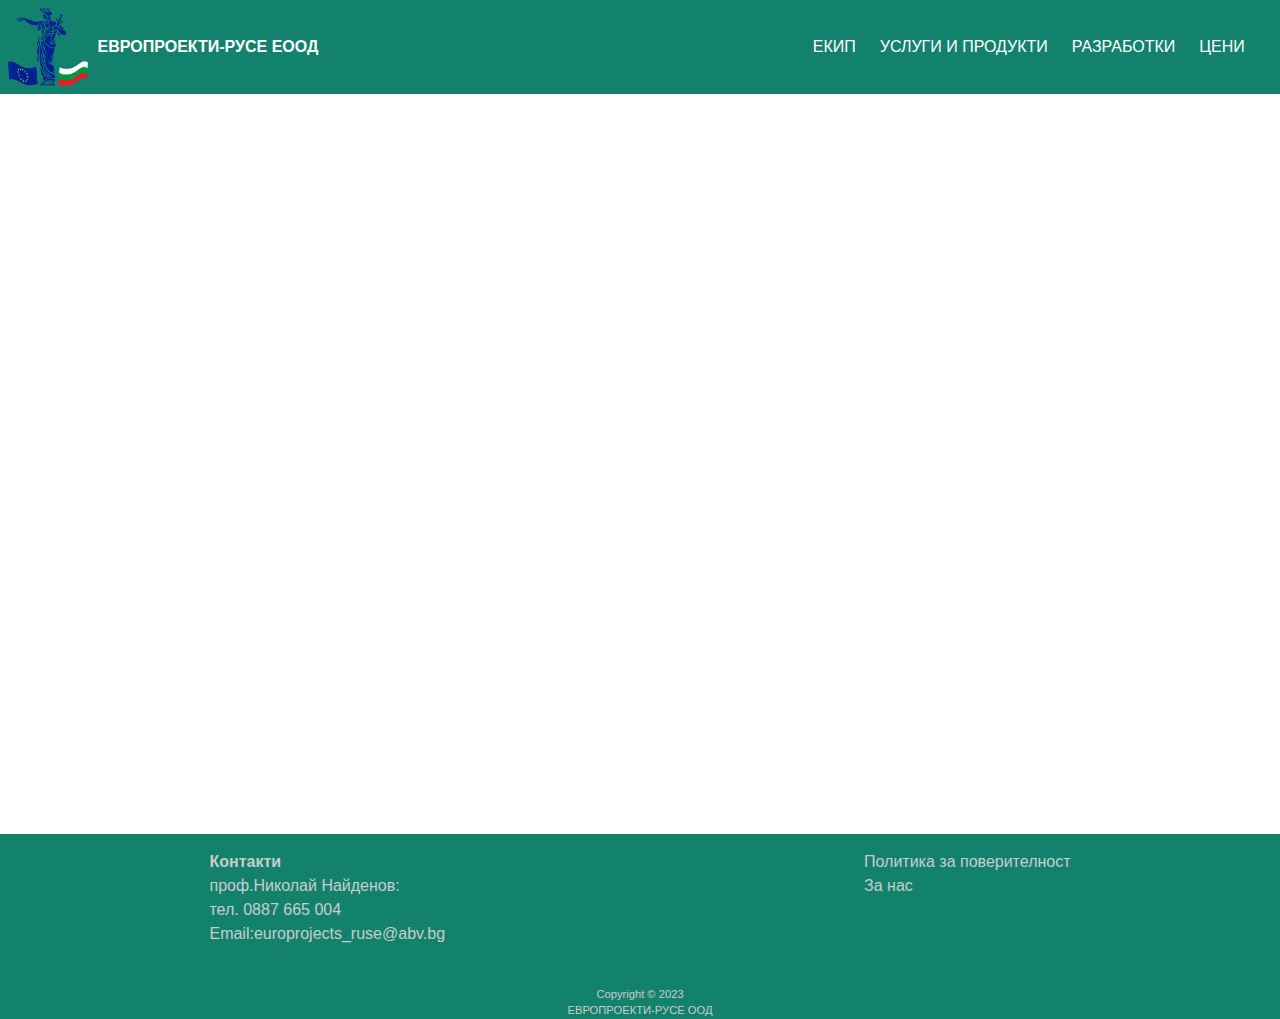
==== index.html @ 71455b79 "Update index.html" ====
<!DOCTYPE html>
<html lang="en">

<head>
    <meta charset="UTF-8">
    <meta name="viewport" content="width=device-width, initial-scale=1.0">
    <link rel="stylesheet" href="./euro-projects/styles/site.css">
    <title>ЕВРОПРОЕКТИ-РУСЕ</title>
</head>

<body>

    <div class="site">

        <header class="site-header">
            <div class="container">
                <div class="logo">
                    <!-- <img src="./euro-projects/images/Ruse-logo.svg" alt="Ruse-logo"> -->
                    <img src="./euro-projects/images/ruse-logo2.png" alt="Ruse-logo">
                    <div class="logo-content">
                        <a href="./euro-projects/home.html">ЕВРОПРОЕКТИ-РУСЕ ЕООД</a>
                        <!-- <span>ЕВРОПРОЕКТИ-РУСЕ ООД</span> -->
                    </div>
                </div>
                <nav class="site-nav">
                    <ul>
                        <li><a href="./euro-projects/team.html">ЕКИП</a></li>
                        <li><a href="./euro-projects/products.html">УСЛУГИ И ПРОДУКТИ</a></li>
                        <li><a href="">РАЗРАБОТКИ</a></li>
                        <li><a href="">ЦЕНИ</a></li>
                    </ul>
                </nav>
            </div>
        </header>

        <main>

            <div class="home-site">
                <h1>Консултиране, управление на проекти и маркетинг в замеделието</h1>
                <div class="container">
                    <aside class="logo-list">
                        <ul>
                            <li class="interreg"><a href="https://interregrobg.eu/en/"><img src="./euro-projects/images/interreg-logo.jpg" alt=""></a></li>
                            <li><img src="./euro-projects/images/logo-4.png" alt=""><a href="https://www.eufunds.bg/bg/vomr/node/12158">СПРЗСР</a></li>
                            <li><img src="./euro-projects/images/logo-4.png" alt=""><a href="https://www.eufunds.bg/bg/ophrd">ОП 'РЧР'</a></li>
                            <li><img src="./euro-projects/images/logo-4.png" alt=""><a href="https://www.eea.europa.eu/bg/about-us/who">ОП 'ОС'</a></li>
                            <li><img src="./euro-projects/images/logo-4.png" alt=""><a href="https://opic.bg/">ОП 'ИК'</a></li>
                            <li><img src="./euro-projects/images/logo-4.png" alt=""><a href="https://www.eufunds.bg/bg/opgg">Добро Управление</a></li>
                        </ul>
                    </aside>
                    <div class="home-content">
                        <div class="home-img">
                            <img src="./euro-projects/images/map-3.png" alt="">
                            <h2>Балансирано и устойчиво развитие на бизнеса и общностите в селските райони</h2>
                        </div>
                    </div>
                </div>
            </div>
        </main>

        <div class="site-footer">
            <div class="container">
                <div class="contacts">
                    <span>Контакти</span>
                    <ul>
                        <li>проф.Николай Найденов:</li>
                        <li>тел. 0887 665 004</li>
                        <li>Email:europrojects_ruse@abv.bg</li>
                    </ul>
                </div>
                <div class="about-us">
                    <ul>
                        <li><a href="">Политика за поверителност</a></li>
                        <li><a href="">За нас</a></li>
                    </ul>
                </div>
            </div>
            <p>Copyright © 2023</p>
            <p>ЕВРОПРОЕКТИ-РУСЕ ООД</p>
        </div>
    </div>

</body>

</html>
---- euro-projects/styles/site.css ----
@import url(./layout.css);
@import url(./reset.css);
@import url(./typography.css);
@import url(./navigation.css);
@import url(./home.css);
@import url(./team.css);
@import url(./products.css);
@import url(./requestForm.css);
@import url(./site-footer.css);
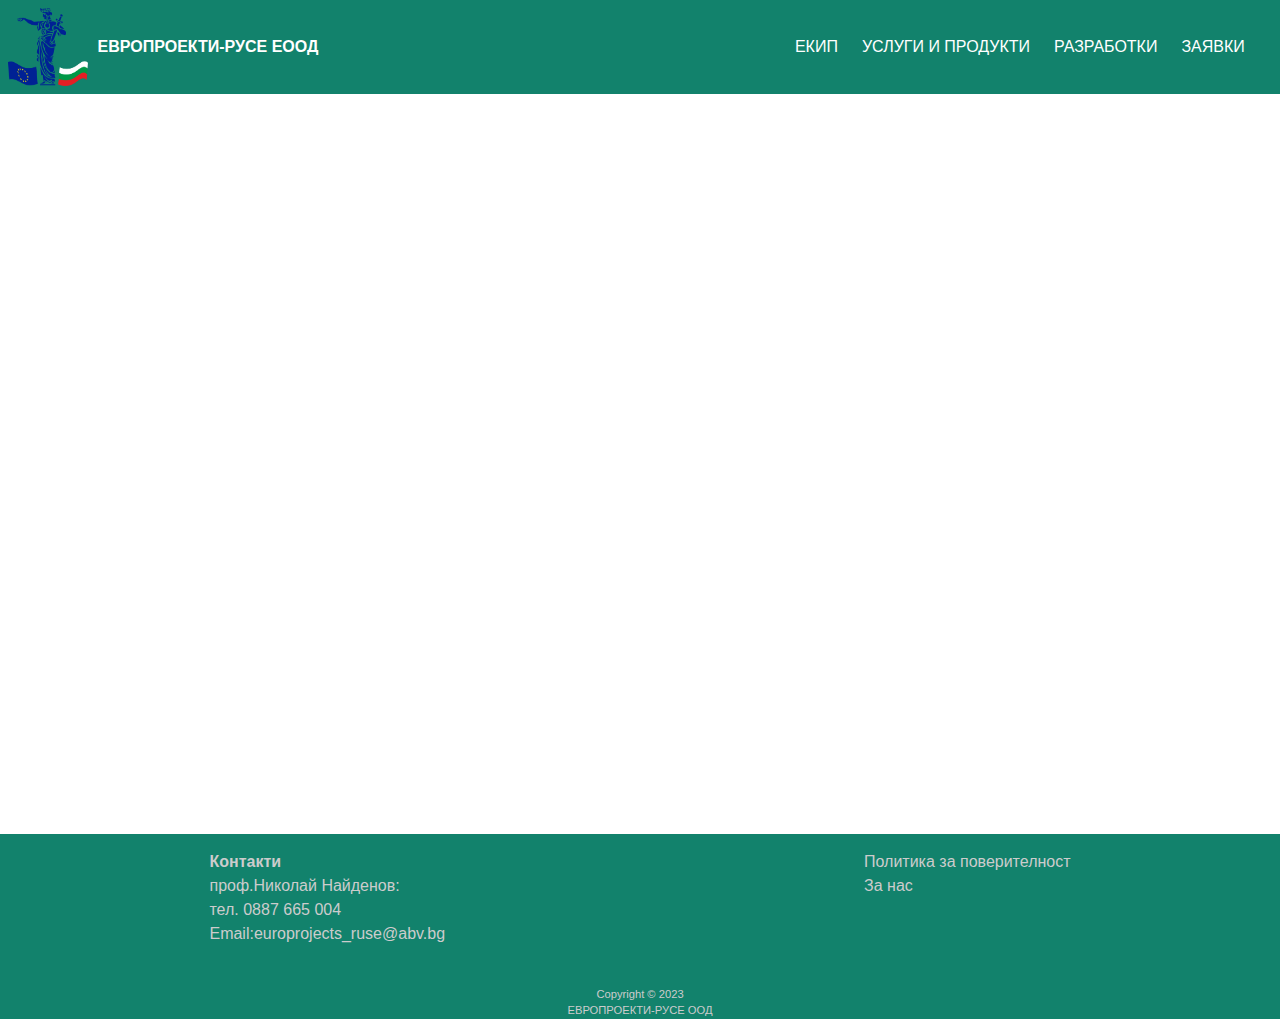
==== commit fa880294: "Update index.html" ====
--- a/index.html
+++ b/index.html
@@ -5,6 +5,7 @@
     <meta charset="UTF-8">
     <meta name="viewport" content="width=device-width, initial-scale=1.0">
     <link rel="stylesheet" href="./euro-projects/styles/site.css">
+    <link rel="icon" type="image/pmg" href="/euro-projects/images/ruse-logo2.png">
     <title>ЕВРОПРОЕКТИ-РУСЕ</title>
 </head>
 
@@ -27,7 +28,7 @@
                         <li><a href="./euro-projects/team.html">ЕКИП</a></li>
                         <li><a href="./euro-projects/products.html">УСЛУГИ И ПРОДУКТИ</a></li>
                         <li><a href="">РАЗРАБОТКИ</a></li>
-                        <li><a href="">ЦЕНИ</a></li>
+                        <li><a href="./requestForm.html">ЗАЯВКИ</a></li>
                     </ul>
                 </nav>
             </div>
@@ -36,7 +37,7 @@
         <main>
 
             <div class="home-site">
-                <h1>Консултиране, управление на проекти и маркетинг в замеделието</h1>
+                <h1>Консултиране и управление на проекти в замеделието</h1>
                 <div class="container">
                     <aside class="logo-list">
                         <ul>
@@ -50,8 +51,9 @@
                     </aside>
                     <div class="home-content">
                         <div class="home-img">
-                            <img src="./euro-projects/images/map-3.png" alt="">
-                            <h2>Балансирано и устойчиво развитие на бизнеса и общностите в селските райони</h2>
+                            <img src="./euro-projects/images/map.png" alt="">
+                            <!-- <img src="./euro-projects/images/map-3.png" alt=""> -->
+                            <h2>Устойчиво и балансирано развитие на бизнеса и общностите в селските райони</h2>
                         </div>
                     </div>
                 </div>
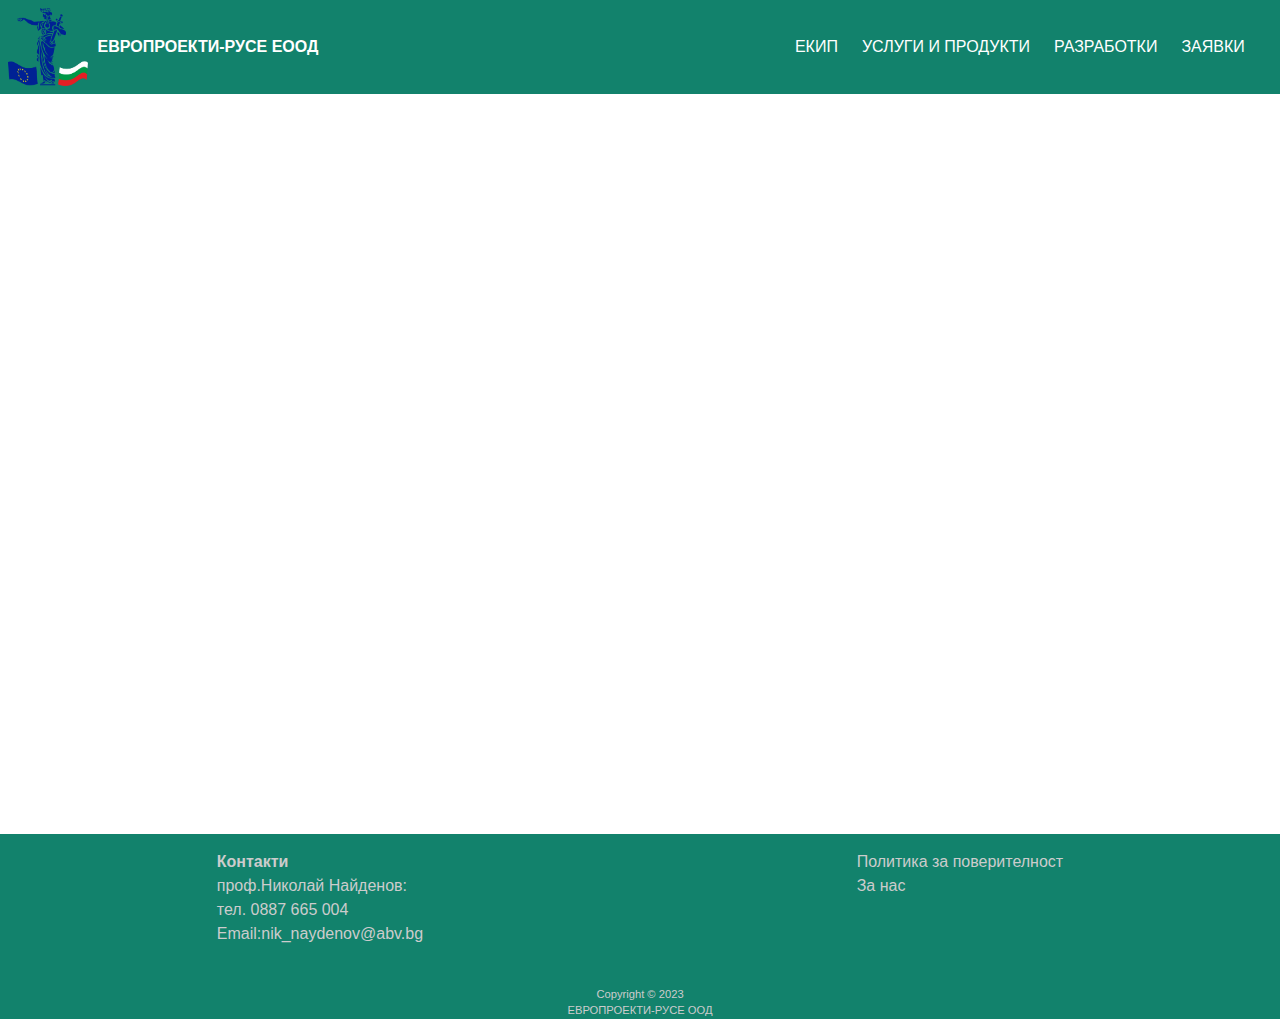
==== commit b00e56a5: "change email" ====
--- a/index.html
+++ b/index.html
@@ -41,7 +41,7 @@
                 <div class="container">
                     <aside class="logo-list">
                         <ul>
-                            <li class="interreg"><a href="https://interregrobg.eu/en/"><img src="./euro-projects/images/interreg-logo.jpg" alt=""></a></li>
+                            <li class="interreg"><a href="./euro-projects/interreg-page.html"><img src="./euro-projects/images/interreg-logo.jpg" alt=""></a></li>
                             <li><img src="./euro-projects/images/logo-4.png" alt=""><a href="https://www.eufunds.bg/bg/vomr/node/12158">СПРЗСР</a></li>
                             <li><img src="./euro-projects/images/logo-4.png" alt=""><a href="https://www.eufunds.bg/bg/ophrd">ОП 'РЧР'</a></li>
                             <li><img src="./euro-projects/images/logo-4.png" alt=""><a href="https://www.eea.europa.eu/bg/about-us/who">ОП 'ОС'</a></li>
@@ -51,8 +51,7 @@
                     </aside>
                     <div class="home-content">
                         <div class="home-img">
-                            <img src="./euro-projects/images/map.png" alt="">
-                            <!-- <img src="./euro-projects/images/map-3.png" alt=""> -->
+                            <img src="./euro-projects/images/map-ruse.png" alt="">
                             <h2>Устойчиво и балансирано развитие на бизнеса и общностите в селските райони</h2>
                         </div>
                     </div>
@@ -67,7 +66,7 @@
                     <ul>
                         <li>проф.Николай Найденов:</li>
                         <li>тел. 0887 665 004</li>
-                        <li>Email:europrojects_ruse@abv.bg</li>
+                        <li>Email:nik_naydenov@abv.bg</li>
                     </ul>
                 </div>
                 <div class="about-us">
--- a/euro-projects/styles/site.css
+++ b/euro-projects/styles/site.css
@@ -6,4 +6,5 @@
 @import url(./team.css);
 @import url(./products.css);
 @import url(./requestForm.css);
+@import url(./interreg-page.css);
 @import url(./site-footer.css);